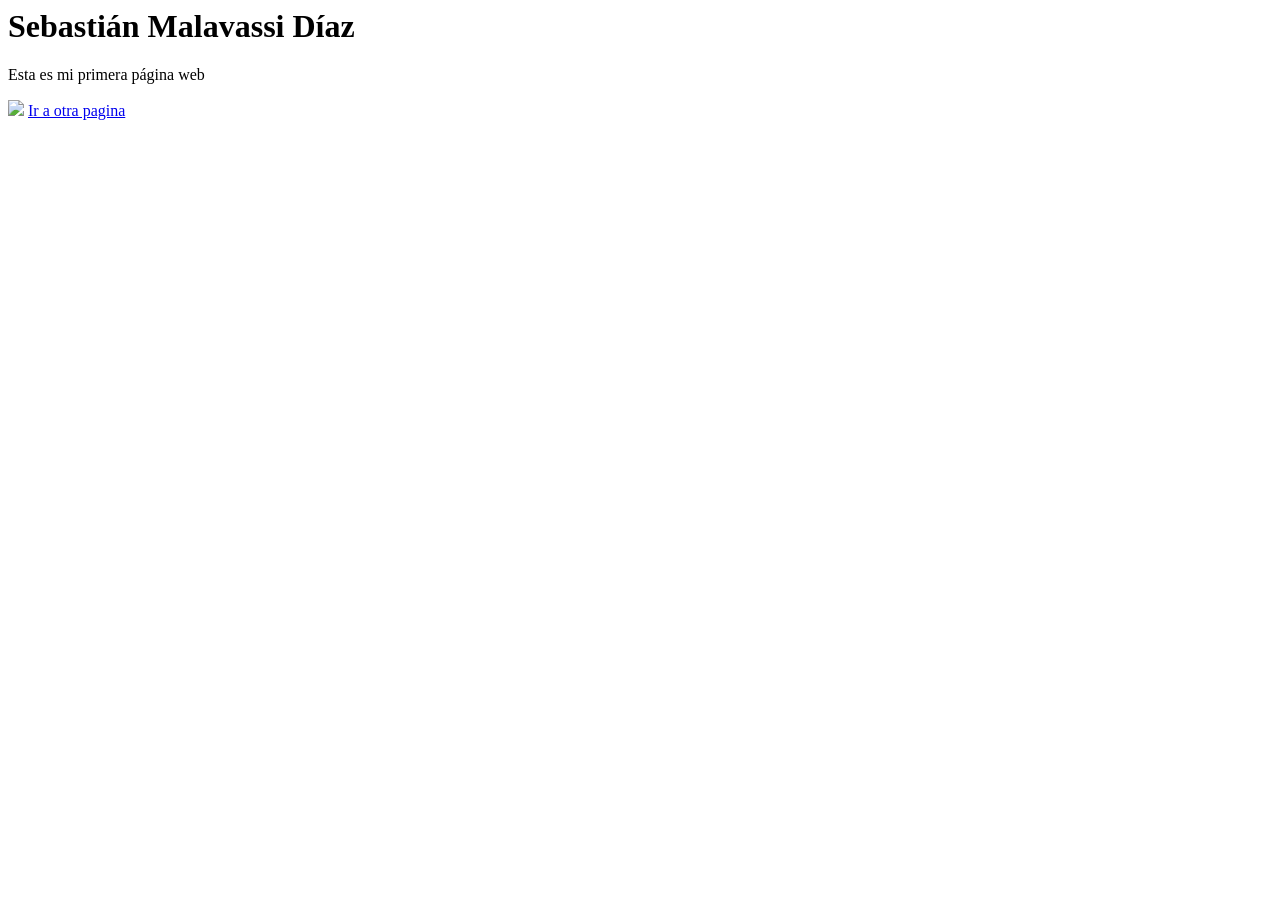
==== index.html @ cb044705 "Update index.html" ====
<html>
<head>  
<link rel="stylesheet" href="css/main.css">  
<title>Portafolio personal</title>
</head>
<body>  
<h1> Sebastián Malavassi Díaz </h1> 
<p> Esta es mi primera página web </p>  
<img src="img/foto1.jpg">
<a href="segundapagina.html">Ir a otra pagina </a>
</body>
</html>
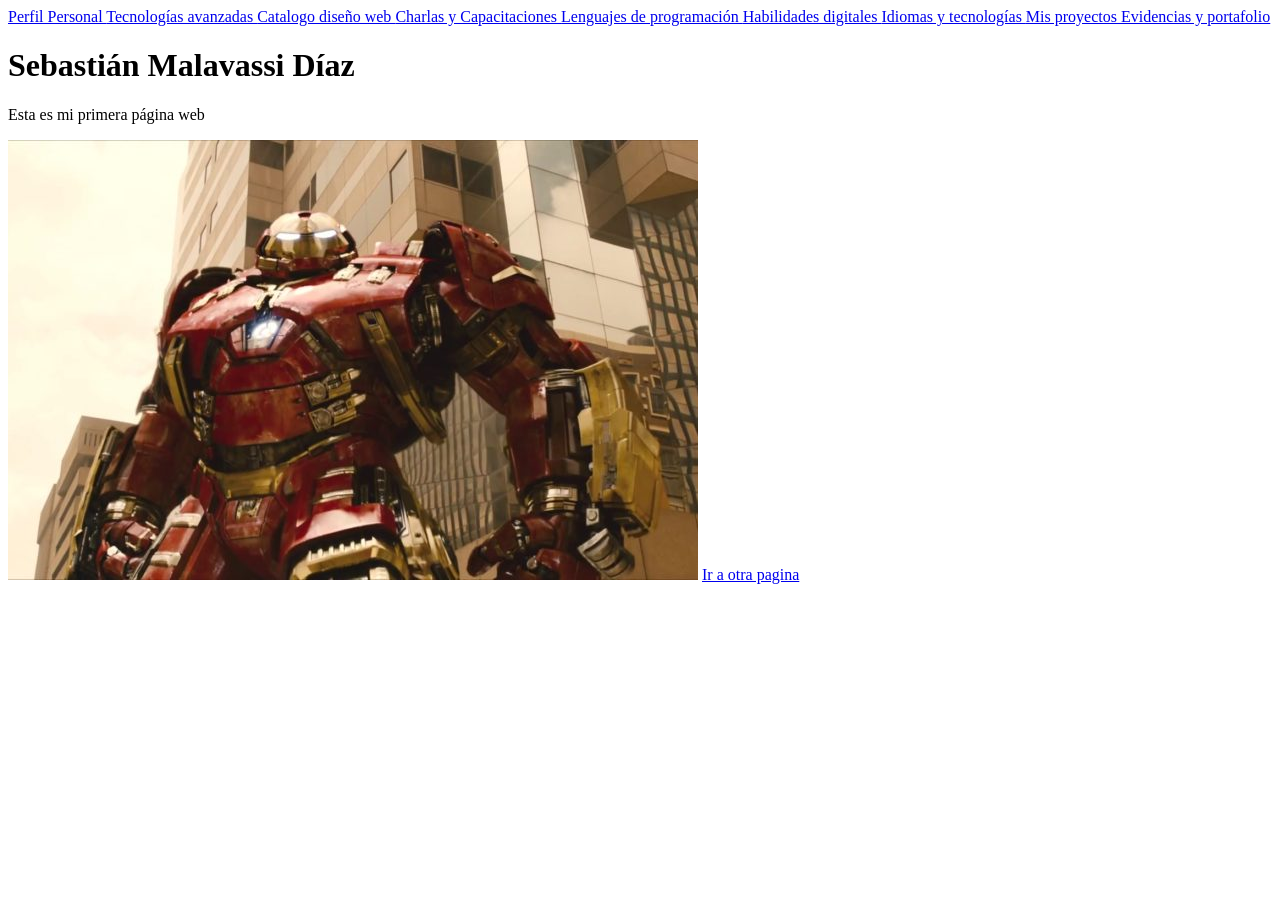
==== commit adc28224: "Update index.html" ====
--- a/index.html
+++ b/index.html
@@ -3,6 +3,16 @@
 <link rel="stylesheet" href="css/main.css">  
 <title>Portafolio personal</title>
 </head>
+<a href="perfil.html">Perfil Personal </a>
+<a href="ta.html">Tecnologías avanzadas </a>
+<a href="cdw.html">Catalogo diseño web </a>
+<a href="cc.html">Charlas y Capacitaciones </a>
+<a href="lp.html">Lenguajes de programación </a>
+<a href="hd.html">Habilidades digitales </a>
+<a href="it.html">Idiomas y tecnologías </a>
+<a href="misproyectos.html">Mis proyectos </a>
+<a href="portafolio.html">Evidencias y portafolio </a>
+<br>
 <body>  
 <h1> Sebastián Malavassi Díaz </h1> 
 <p> Esta es mi primera página web </p>  
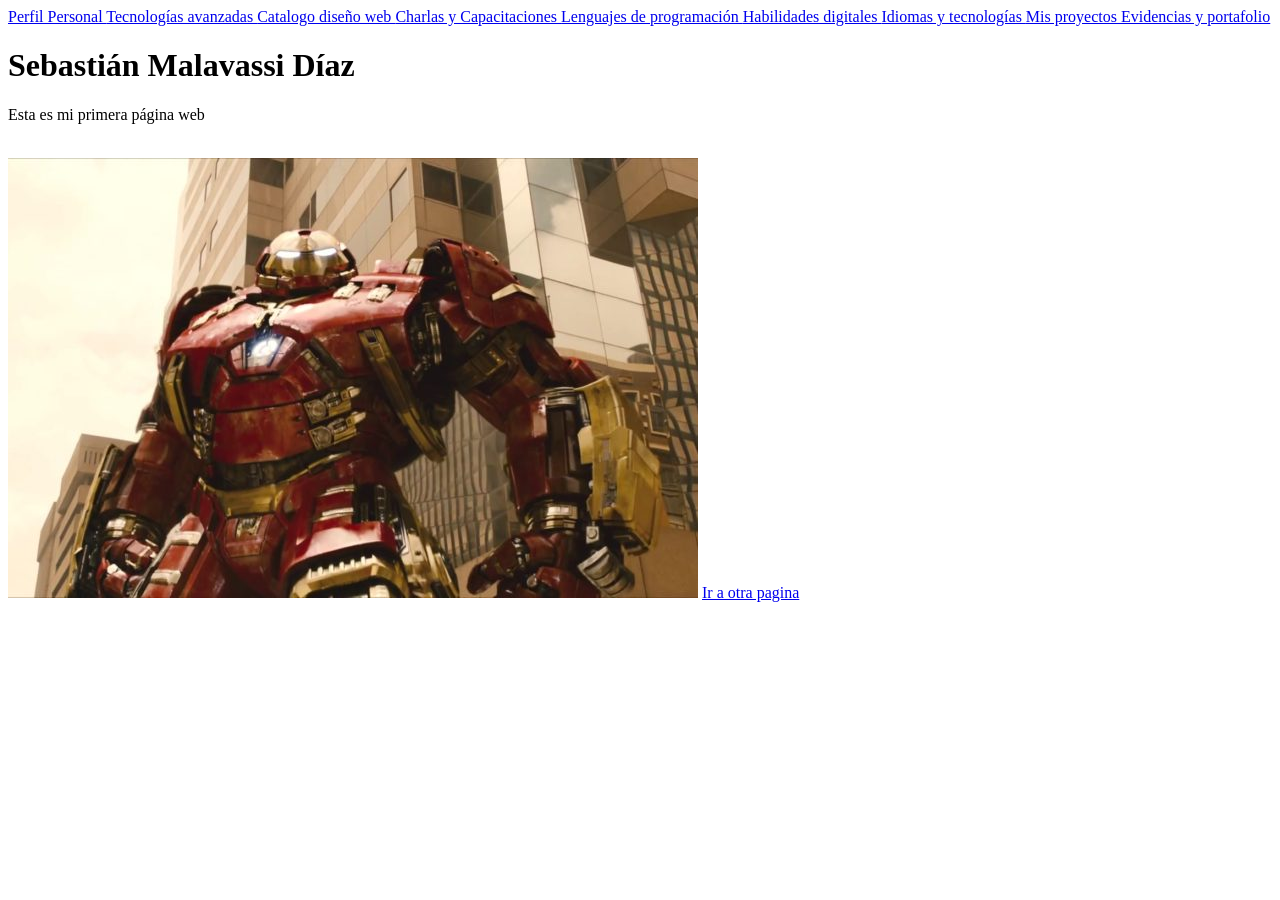
==== commit 450b89d1: "Update index.html" ====
--- a/index.html
+++ b/index.html
@@ -15,7 +15,8 @@
 <br>
 <body>  
 <h1> Sebastián Malavassi Díaz </h1> 
-<p> Esta es mi primera página web </p>  
+<p> Esta es mi primera página web </p> 
+<br>
 <img src="img/foto1.jpg">
 <a href="segundapagina.html">Ir a otra pagina </a>
 </body>
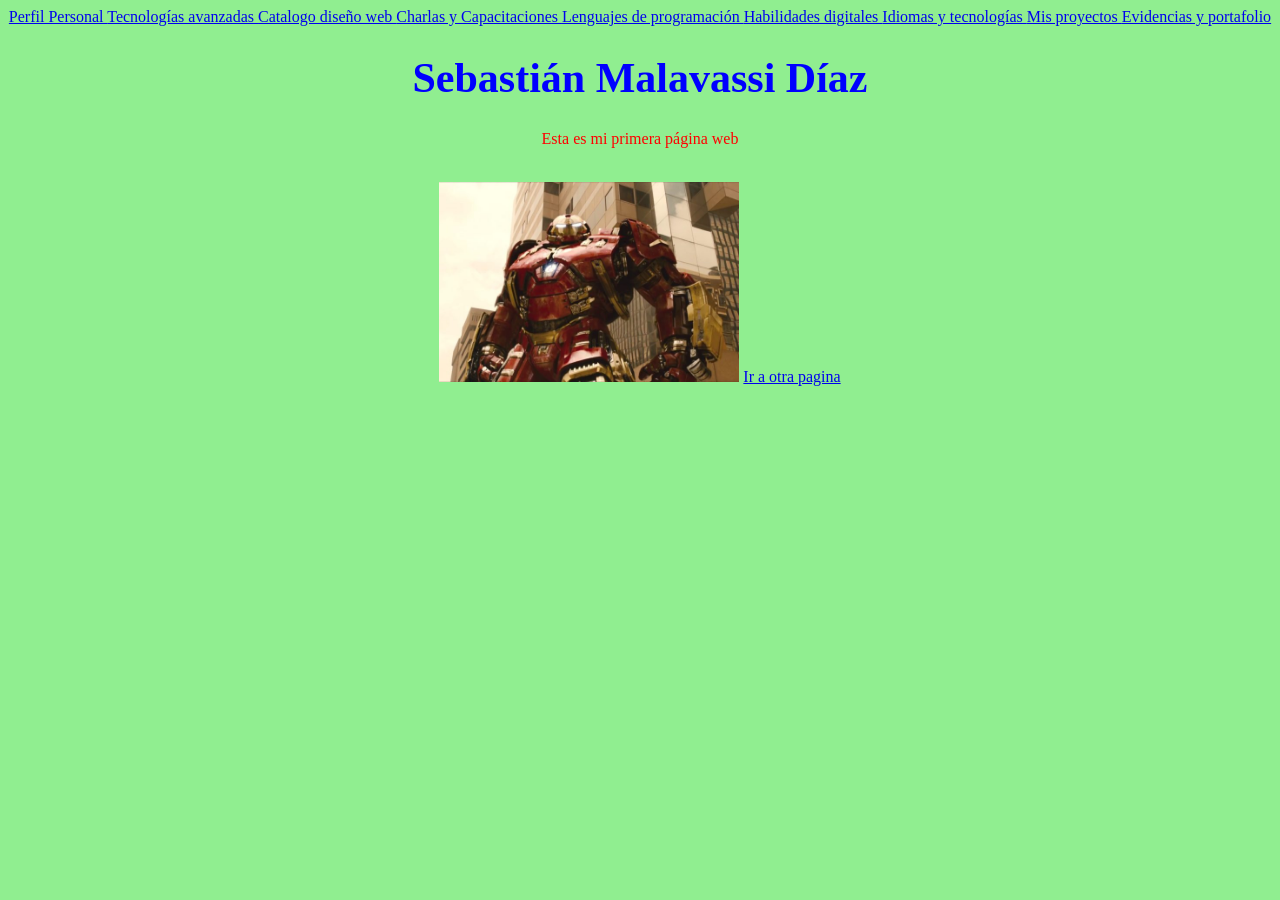
==== commit 5e1218c7: "Update index.html" ====
--- a/index.html
+++ b/index.html
@@ -3,6 +3,8 @@
 <link rel="stylesheet" href="css/main.css">  
 <title>Portafolio personal</title>
 </head>
+<body>
+<div class="menu">
 <a href="perfil.html">Perfil Personal </a>
 <a href="ta.html">Tecnologías avanzadas </a>
 <a href="cdw.html">Catalogo diseño web </a>
--- a/css/main.css
+++ b/css/main.css
@@ -0,0 +1,18 @@
+body{
+background-color:lightgreen;
+text-align:center;
+}
+
+h1{
+color:blue;
+font-size:42px;
+}
+
+p{
+color:red;
+}
+
+img{
+width:300px;
+height:200px;
+}
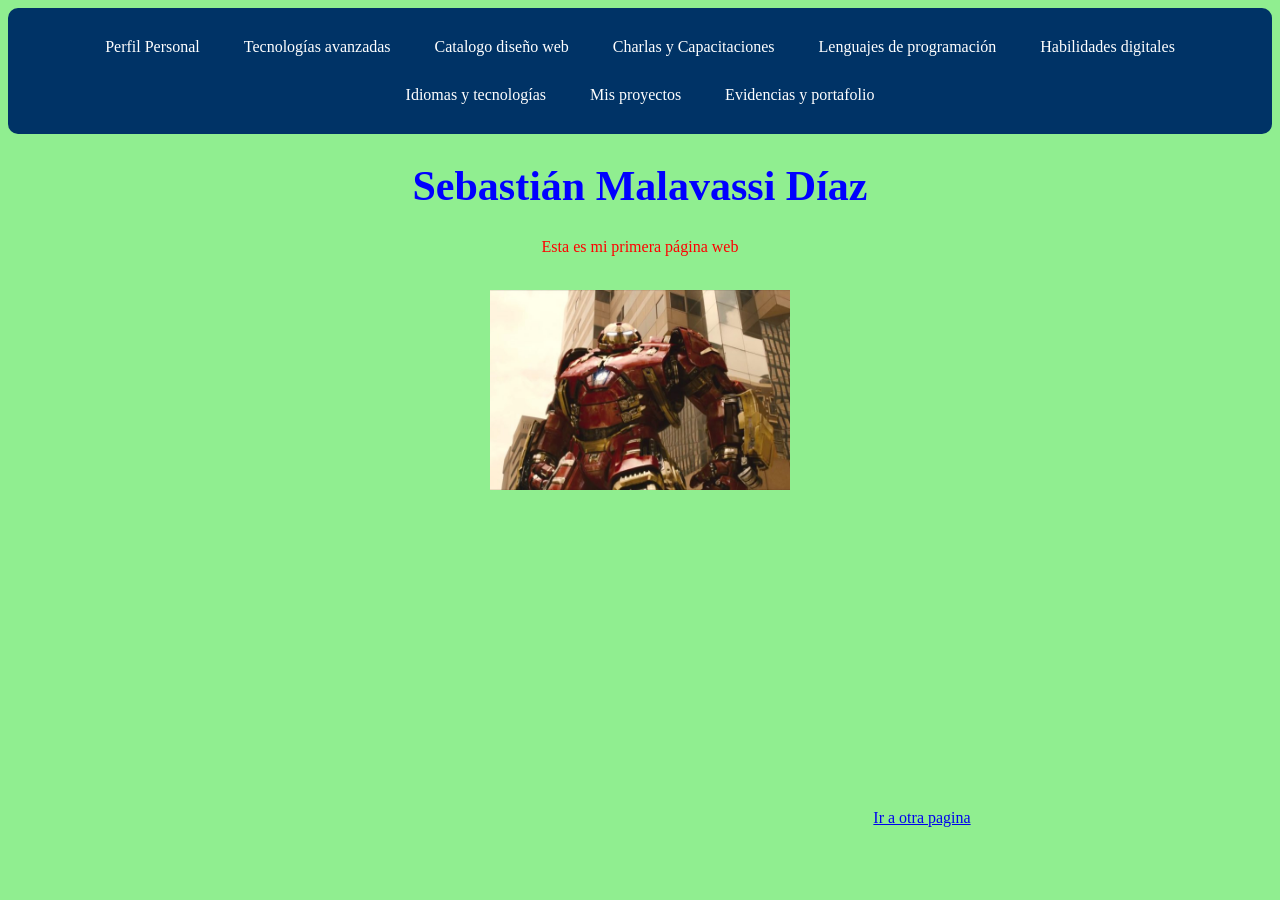
==== commit 22c8673e: "Update index.html" ====
--- a/index.html
+++ b/index.html
@@ -15,11 +15,15 @@
 <a href="misproyectos.html">Mis proyectos </a>
 <a href="portafolio.html">Evidencias y portafolio </a>
 <br>
+</div>
 <body>  
 <h1> Sebastián Malavassi Díaz </h1> 
 <p> Esta es mi primera página web </p> 
 <br>
 <img src="img/foto1.jpg">
+<br>
+<br>
+<iframe width="560" height="315" src="https://www.youtube.com/embed/Mm3Um3-kkpM?si=j7guWF0aTVaauiAy" title="YouTube video player" frameborder="0" allow="accelerometer; autoplay; clipboard-write; encrypted-media; gyroscope; picture-in-picture; web-share" referrerpolicy="strict-origin-when-cross-origin" allowfullscreen></iframe>
 <a href="segundapagina.html">Ir a otra pagina </a>
 </body>
 </html>
--- a/css/main.css
+++ b/css/main.css
@@ -16,3 +16,23 @@
 width:300px;
 height:200px;
 }
+.menu {
+    background-color: #003366;
+    padding: 15px;
+    text-align: center;
+    border-radius: 10px;
+}
+
+.menu a {
+    color: white;
+    text-decoration: none;
+    padding: 10px 15px;
+    margin: 5px;
+    display: inline-block;
+    border-radius: 5px;
+    transition: 0.3s;
+}
+
+.menu a:hover {
+    background-color: #00aaff;
+}
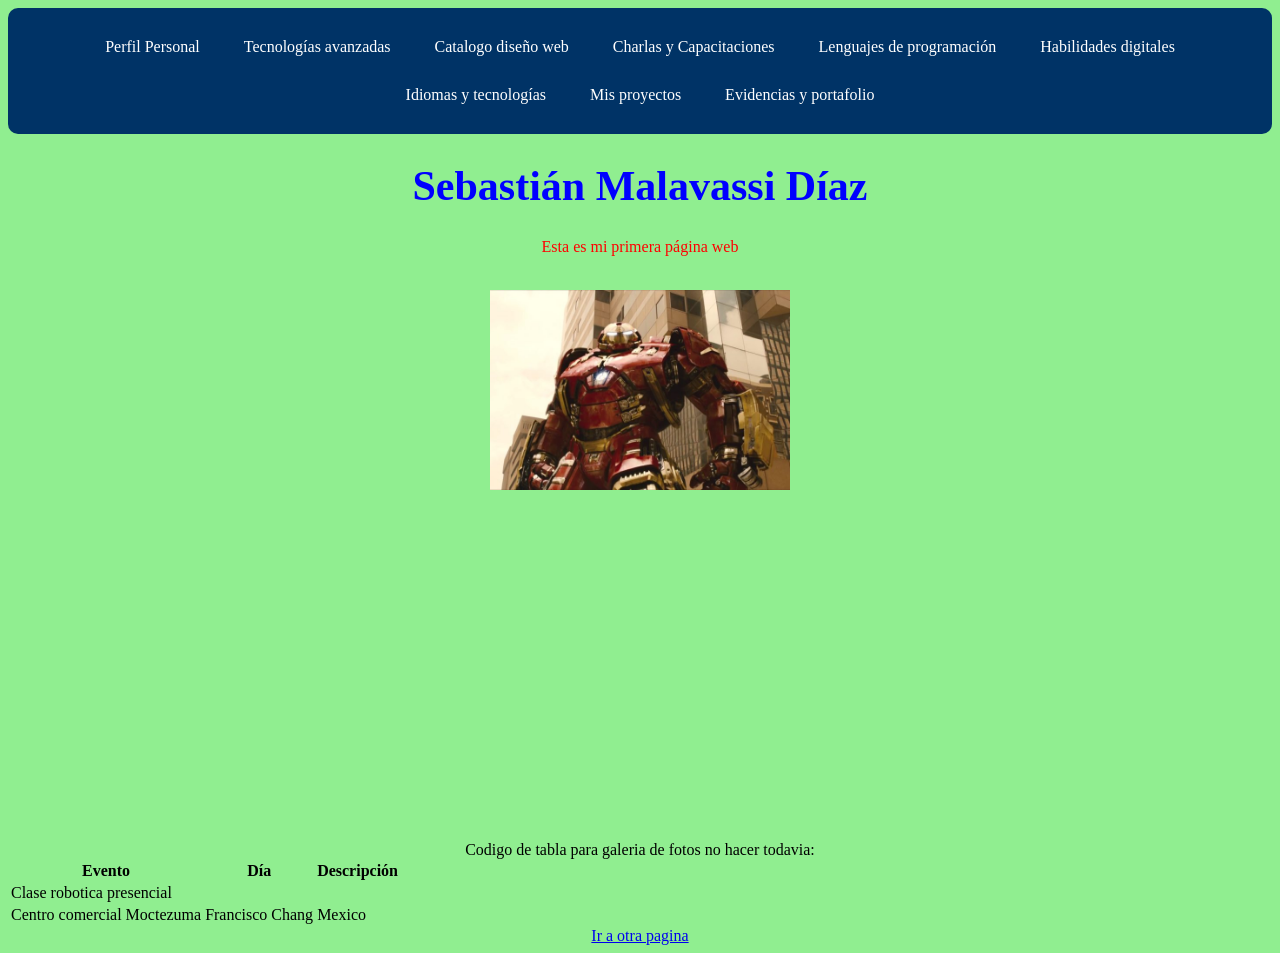
==== commit 9fece473: "Update index.html" ====
--- a/index.html
+++ b/index.html
@@ -24,6 +24,25 @@
 <br>
 <br>
 <iframe width="560" height="315" src="https://www.youtube.com/embed/Mm3Um3-kkpM?si=j7guWF0aTVaauiAy" title="YouTube video player" frameborder="0" allow="accelerometer; autoplay; clipboard-write; encrypted-media; gyroscope; picture-in-picture; web-share" referrerpolicy="strict-origin-when-cross-origin" allowfullscreen></iframe>
+<br>
+<br>
+Codigo de tabla para galeria de fotos no hacer todavia:
+
+<table>
+  <tr>
+    <th>Evento</th>
+    <th>Día</th>
+    <th>Descripción</th>
+  </tr>
+  <tr>
+    <td>Clase robotica presencial</td>
+  </tr>
+  <tr>
+    <td>Centro comercial Moctezuma</td>
+    <td>Francisco Chang</td>
+    <td>Mexico</td>
+  </tr>
+</table>
 <a href="segundapagina.html">Ir a otra pagina </a>
 </body>
 </html>
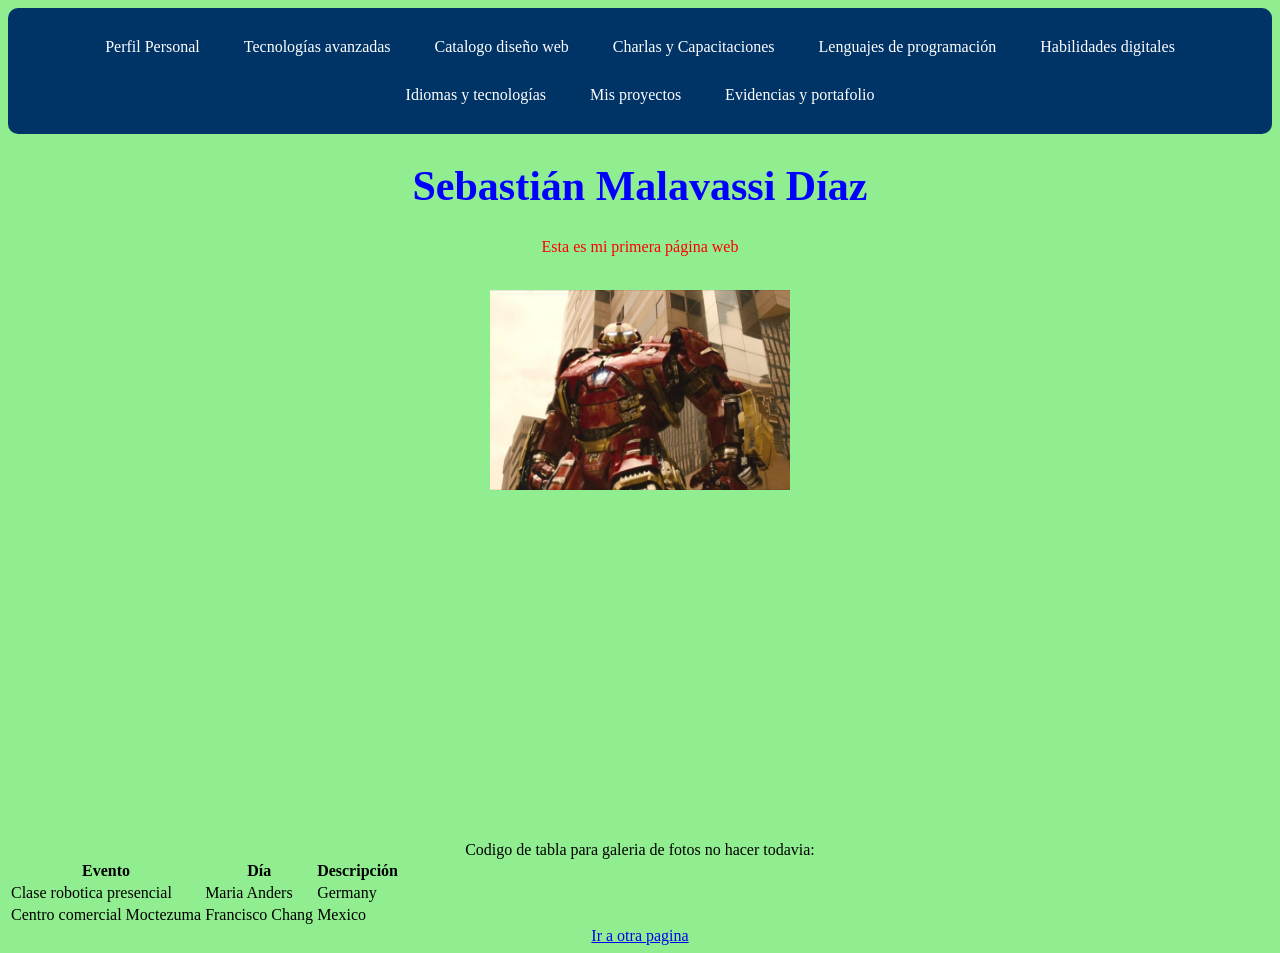
==== commit a38030d2: "Update index.html" ====
--- a/index.html
+++ b/index.html
@@ -36,6 +36,8 @@
   </tr>
   <tr>
     <td>Clase robotica presencial</td>
+    <td>Maria Anders</td>
+    <td>Germany</td>
   </tr>
   <tr>
     <td>Centro comercial Moctezuma</td>
